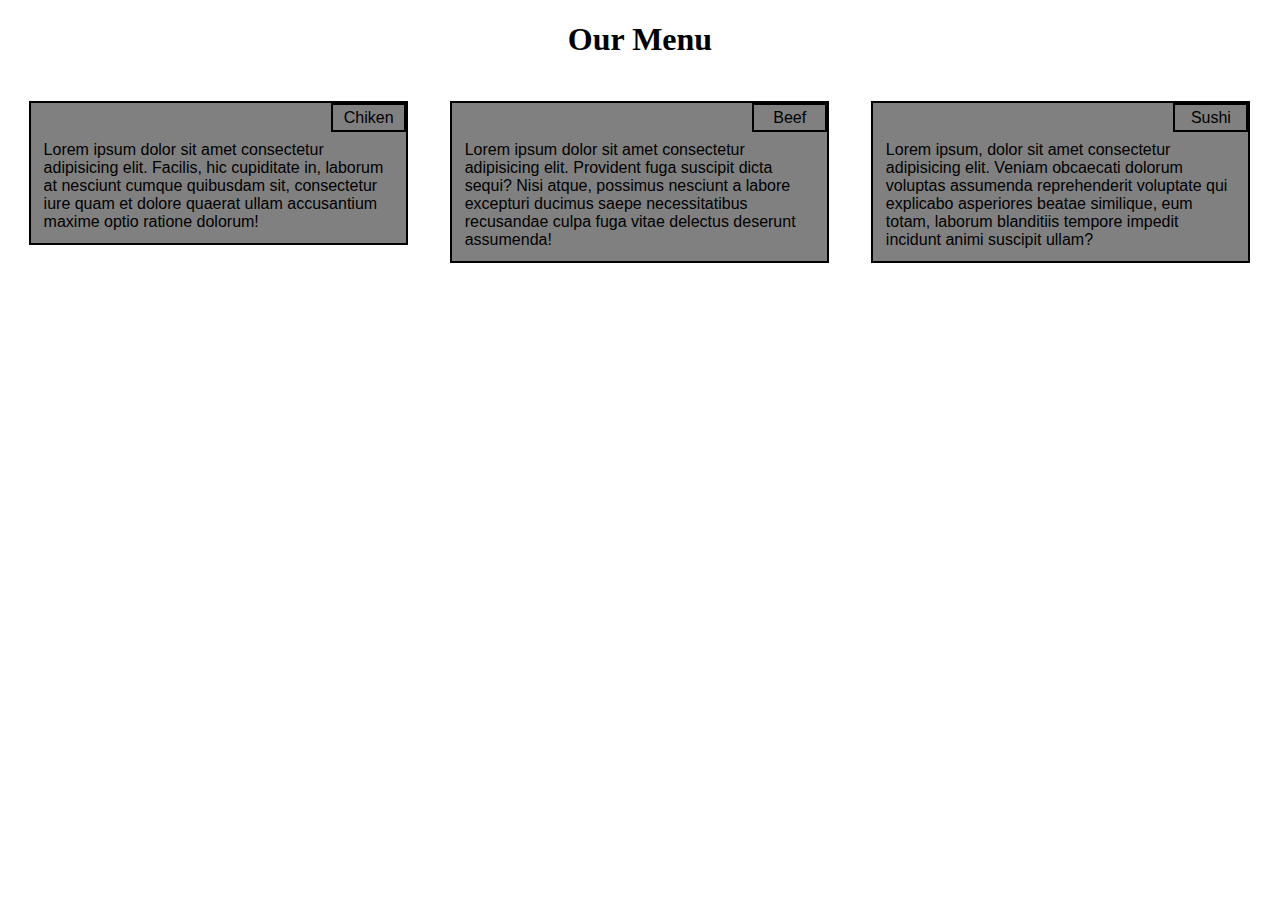
==== solution/index.html @ fdd3e6fd "about 40 minutes" ====
<!DOCTYPE html>
<html lang="en">
<head>
    <meta charset="UTF-8">
    <meta name="viewport" content="width=device-width, initial-scale=1.0">
    <link rel="stylesheet" href="css/style.css">
    <title>Document</title>
</head>
<body>
    <h1>Our Menu</h1>
    <div id="div1">
        <div id="title">Chiken</div>
        Lorem ipsum dolor sit amet consectetur adipisicing elit.
        Facilis, hic cupiditate in, laborum at nesciunt cumque quibusdam sit,
        consectetur iure quam et dolore quaerat ullam accusantium maxime optio
        ratione dolorum!
    </div>
    <div id="div2">
        <div id="title">Beef</div>
        Lorem ipsum dolor sit amet consectetur adipisicing elit.
        Provident fuga suscipit dicta sequi? Nisi atque, possimus nesciunt
        a labore excepturi ducimus saepe necessitatibus recusandae culpa fuga
        vitae delectus deserunt assumenda!
    </div>
    <div id="div3">
        <div id="title">Sushi</div>
        Lorem ipsum, dolor sit amet consectetur adipisicing elit. Veniam obcaecati
        dolorum voluptas assumenda reprehenderit voluptate qui explicabo asperiores
        beatae similique, eum totam, laborum blanditiis tempore impedit incidunt
        animi suscipit ullam?
    </div>
</body>
</html>
---- solution/css/style.css ----
h1 {
    text-align: center;
}

#div1, #div2, #div3 {
    box-sizing: border-box;
    text-align: left;
    padding: 1%;
    background-color: gray;
    font-family: Arial, Helvetica, sans-serif;
    height: max-content;
    border: solid 2px black;
}

#title {
    box-sizing: border-box;
    text-align: center;
    padding: 1%;
    border: solid 2px black;
    position: absolute;
    top: 0;
    right: 0;
    width: 20%;
    
}

@media (min-width: 992px) {
    #div1, #div2, #div3 {
        width: 30%;
        position: relative;
        float: left;
        margin: 1.66%;
        padding-top: 3%;
    }
}

@media (min-width: 768px) and (max-width: 991px) {
    #div1, #div2 {
        width: 45%;
        position: relative;
        float: left;
        margin: 2.5%;
        padding-top: 4%;
    }

    #div3 {
        width: 95%;
        position: relative;
        float: left;
        margin: 2.5%;
    }
}

@media (max-width: 767px) {
    #div1, #div2, #div3 {
        width: 95%;
        margin: 2.5%;
        position: relative;
        padding-top: 6%;
    }
}
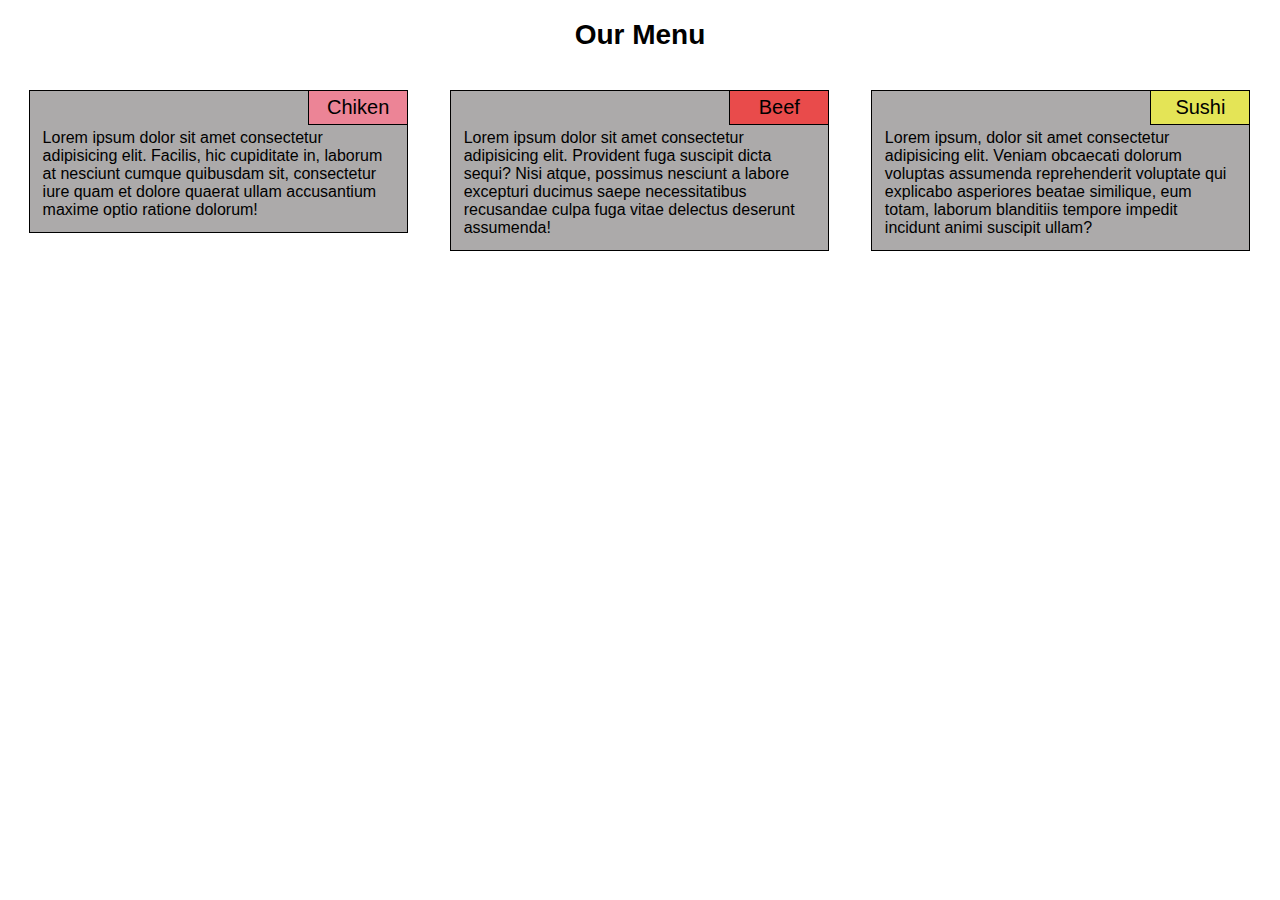
==== commit 20f40638: "maybe its a good work" ====
--- a/solution/index.html
+++ b/solution/index.html
@@ -9,21 +9,21 @@
 <body>
     <h1>Our Menu</h1>
     <div id="div1">
-        <div id="title">Chiken</div>
+        <div id="title" class="pink">Chiken</div>
         Lorem ipsum dolor sit amet consectetur adipisicing elit.
         Facilis, hic cupiditate in, laborum at nesciunt cumque quibusdam sit,
         consectetur iure quam et dolore quaerat ullam accusantium maxime optio
         ratione dolorum!
     </div>
     <div id="div2">
-        <div id="title">Beef</div>
+        <div id="title" class="red">Beef</div>
         Lorem ipsum dolor sit amet consectetur adipisicing elit.
         Provident fuga suscipit dicta sequi? Nisi atque, possimus nesciunt
         a labore excepturi ducimus saepe necessitatibus recusandae culpa fuga
         vitae delectus deserunt assumenda!
     </div>
     <div id="div3">
-        <div id="title">Sushi</div>
+        <div id="title" class="yellow">Sushi</div>
         Lorem ipsum, dolor sit amet consectetur adipisicing elit. Veniam obcaecati
         dolorum voluptas assumenda reprehenderit voluptate qui explicabo asperiores
         beatae similique, eum totam, laborum blanditiis tempore impedit incidunt
--- a/solution/css/style.css
+++ b/solution/css/style.css
@@ -1,27 +1,42 @@
 h1 {
     text-align: center;
+    font-size: 175%;
+    font-family: Arial, Helvetica, sans-serif;
 }
 
 #div1, #div2, #div3 {
     box-sizing: border-box;
     text-align: left;
     padding: 1%;
-    background-color: gray;
+    background-color: rgb(172, 170, 170);
     font-family: Arial, Helvetica, sans-serif;
-    height: max-content;
-    border: solid 2px black;
+    height: auto;
+    border: solid 1px black;
 }
 
 #title {
     box-sizing: border-box;
     text-align: center;
-    padding: 1%;
-    border: solid 2px black;
+    padding: 5px;
+    border: solid 1px black;
     position: absolute;
-    top: 0;
-    right: 0;
-    width: 20%;
-    
+    top: -1px;
+    right: -1px;
+    width: 100px;
+    font-size: 125%;
+    font-family: Arial, Helvetica, sans-serif;
+}
+
+.pink {
+    background-color: rgb(236, 132, 150);
+}
+
+.red {
+    background-color: rgb(233, 75, 75);
+}
+
+.yellow {
+    background-color: rgb(228, 228, 86);
 }
 
 @media (min-width: 992px) {
@@ -48,6 +63,11 @@
         position: relative;
         float: left;
         margin: 2.5%;
+        padding-top: 4%;
+    }
+
+    #title {
+        padding: 3.5px;
     }
 }
 
@@ -56,6 +76,10 @@
         width: 95%;
         margin: 2.5%;
         position: relative;
-        padding-top: 6%;
+        padding-top: 10%;
+    }
+
+    #title {
+        padding: 2px;
     }
 }